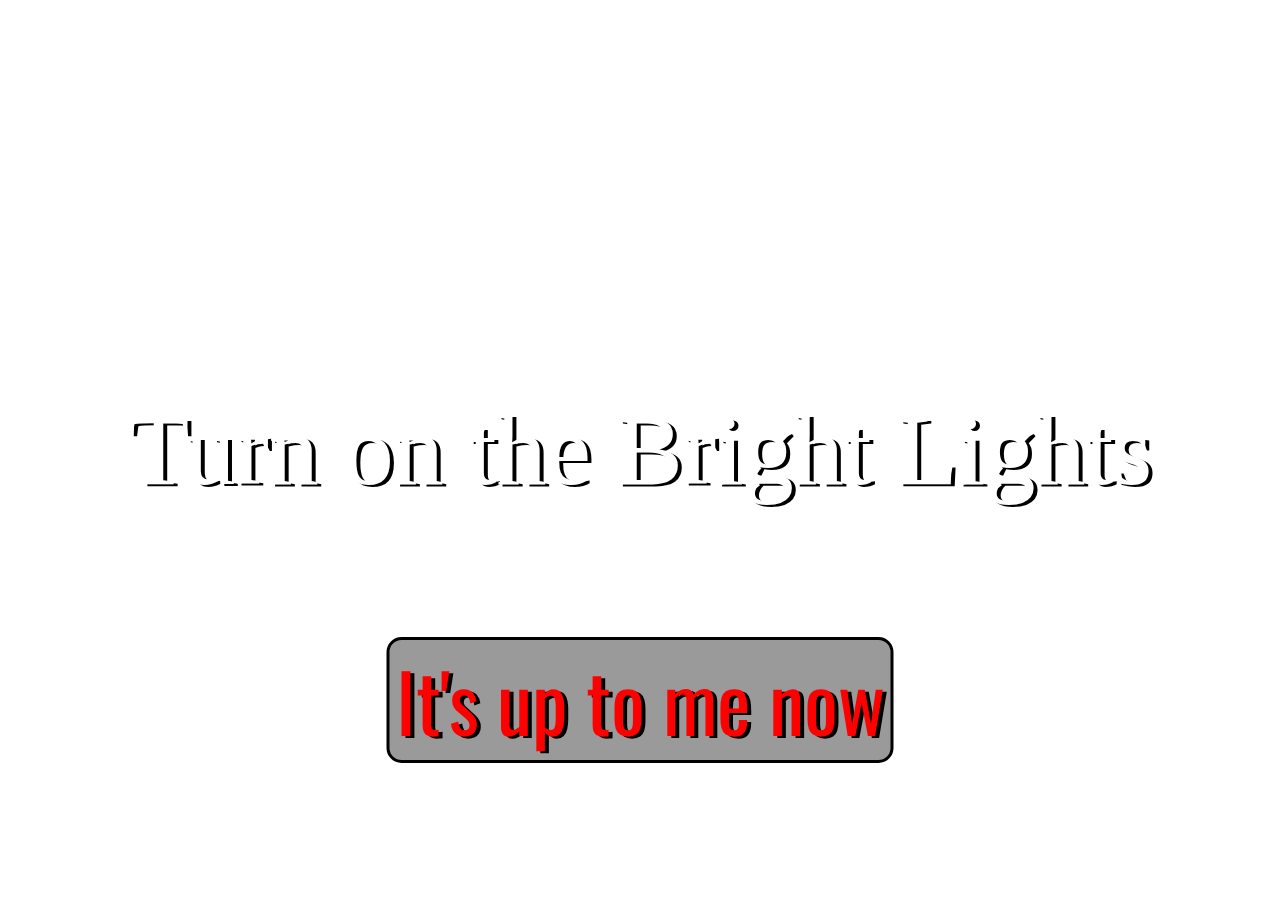
==== please.html @ 81339f55 "Landing page" ====
<!DOCTYPE html>
<html>
<head>
	<link rel="stylesheet" type="text/css" href="perfav.css">
	<link href="https://fonts.googleapis.com/css?family=Oswald" rel="stylesheet">

	<title>Free web site</title>
</head>
<body  background="bgimage.jpg">

<div class="caption">Turn on the Bright Lights</div>
<!-- Begin Mailchimp Signup Form -->
<link href="//cdn-images.mailchimp.com/embedcode/classic-10_7.css" rel="stylesheet" type="text/css">
<style type="text/css">
	#mc_embed_signup{clear:left; font:14px Helvetica,Arial,sans-serif; }
	/* Add your own Mailchimp form style overrides in your site stylesheet or in this style block.
	   We recommend moving this block and the preceding CSS link to the HEAD of your HTML file. */
</style>
<div id="mc_embed_signup">
<form action="https://alexa.us20.list-manage.com/subscribe/post?u=4f1f271ca9c40cb4859acfac6&amp;id=ba09e29e13" method="post" id="mc-embedded-subscribe-form" name="mc-embedded-subscribe-form" class="validate" target="_blank" novalidate>

    <div class="clear"><input class="btn btn-light" type="submit" value="It's up to me now" name="subscribe" id="mc-embedded-subscribe" class="button"></div>
    </div>
</form>
</div>
<script type='text/javascript' src='//s3.amazonaws.com/downloads.mailchimp.com/js/mc-validate.js'></script><script type='text/javascript'>(function($) {window.fnames = new Array(); window.ftypes = new Array();fnames[0]='EMAIL';ftypes[0]='email';fnames[1]='FNAME';ftypes[1]='text';fnames[2]='LNAME';ftypes[2]='text';fnames[3]='ADDRESS';ftypes[3]='address';fnames[4]='PHONE';ftypes[4]='phone';}(jQuery));var $mcj = jQuery.noConflict(true);</script>
<!--End mc_embed_signup-->
<!-- <button type="button" class="btn btn-light">It's up to me now</button> -->

</body>
</html>
---- perfav.css ----
html, body {

	height: 100%;
	width: 100%;
}
body {
	background-image: url(https://images.wallpaperscraft.com/image/city_aerial_view_fog_134117_1920x1080.jpg);
	background-repeat: no-repeat;
	background-size: cover;
}

div, .btn-light {
	position: absolute; 
	top: 50%;
	left: 50%;
	transform: translate(-50%, -50%);
}
div {
	width: 100%;
	color: white;
	font-size: 100px;
	text-align: center;
    border: white;
    text-shadow: 4px 2px black; 
}
.btn-light {
	cursor: pointer;
	margin-top: 250px;
    font-size: 80px;
    background-color: rgba(4, 3, 3, 0.4);
	color: red;
    font-family: 'Oswald', sans-serif;
    border-radius: 15px;
    text-shadow: 4px 2px black; 
    border: solid black;
  
}
.btn-light:hover {
	font-size: 90px;
}
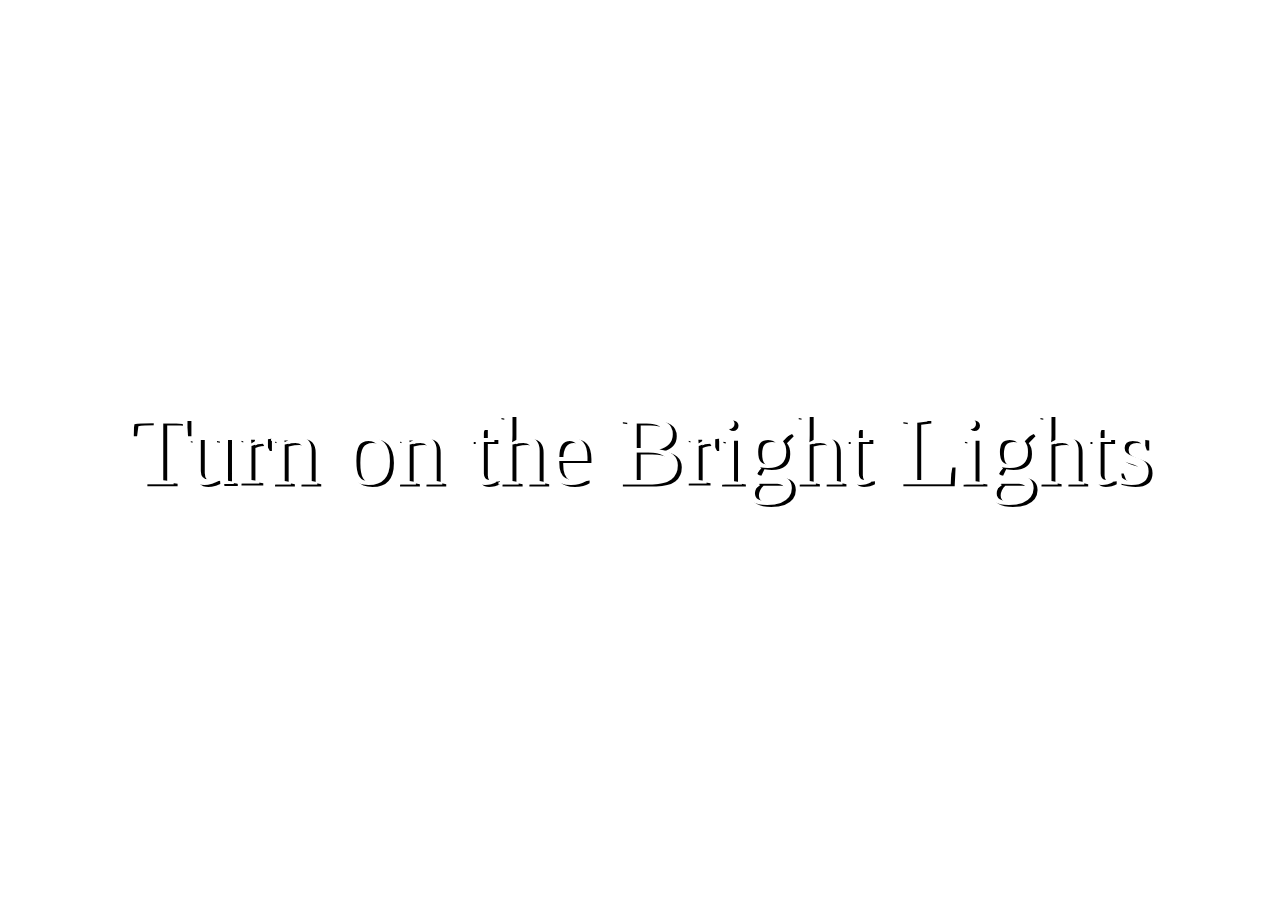
==== commit e8841105: "Update please.html" ====
--- a/please.html
+++ b/please.html
@@ -9,23 +9,9 @@
 <body  background="bgimage.jpg">
 
 <div class="caption">Turn on the Bright Lights</div>
-<!-- Begin Mailchimp Signup Form -->
-<link href="//cdn-images.mailchimp.com/embedcode/classic-10_7.css" rel="stylesheet" type="text/css">
-<style type="text/css">
-	#mc_embed_signup{clear:left; font:14px Helvetica,Arial,sans-serif; }
-	/* Add your own Mailchimp form style overrides in your site stylesheet or in this style block.
-	   We recommend moving this block and the preceding CSS link to the HEAD of your HTML file. */
-</style>
-<div id="mc_embed_signup">
-<form action="https://alexa.us20.list-manage.com/subscribe/post?u=4f1f271ca9c40cb4859acfac6&amp;id=ba09e29e13" method="post" id="mc-embedded-subscribe-form" name="mc-embedded-subscribe-form" class="validate" target="_blank" novalidate>
 
-    <div class="clear"><input class="btn btn-light" type="submit" value="It's up to me now" name="subscribe" id="mc-embedded-subscribe" class="button"></div>
-    </div>
-</form>
-</div>
-<script type='text/javascript' src='//s3.amazonaws.com/downloads.mailchimp.com/js/mc-validate.js'></script><script type='text/javascript'>(function($) {window.fnames = new Array(); window.ftypes = new Array();fnames[0]='EMAIL';ftypes[0]='email';fnames[1]='FNAME';ftypes[1]='text';fnames[2]='LNAME';ftypes[2]='text';fnames[3]='ADDRESS';ftypes[3]='address';fnames[4]='PHONE';ftypes[4]='phone';}(jQuery));var $mcj = jQuery.noConflict(true);</script>
-<!--End mc_embed_signup-->
-<!-- <button type="button" class="btn btn-light">It's up to me now</button> -->
+	
+<!-- <button type="button" class="btn btn-light"><a href="https://alexa.us20.list-manage.com/subscribe/post?u=4f1f271ca9c40cb4859acfac6&id=ba09e29e13" >It's up to me now</a></button> -->
 
 </body>
 </html>
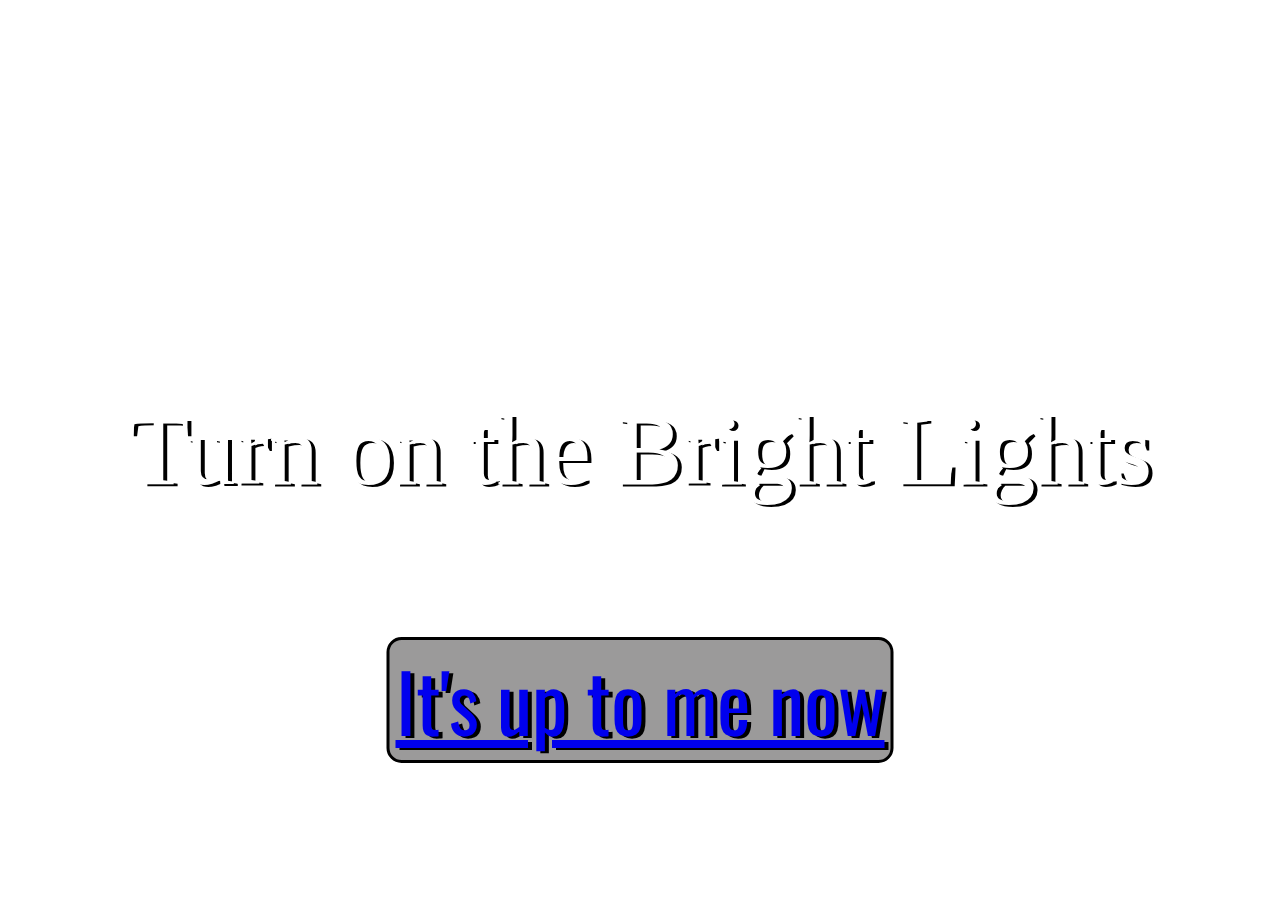
==== commit 9e565c67: "Update please.html" ====
--- a/please.html
+++ b/please.html
@@ -11,7 +11,7 @@
 <div class="caption">Turn on the Bright Lights</div>
 
 	
-<!-- <button type="button" class="btn btn-light"><a href="https://alexa.us20.list-manage.com/subscribe/post?u=4f1f271ca9c40cb4859acfac6&id=ba09e29e13" >It's up to me now</a></button> -->
+<button type="button" class="btn btn-light"><a href="https://alexa.us20.list-manage.com/subscribe/post?u=4f1f271ca9c40cb4859acfac6&id=ba09e29e13" >It's up to me now</a></button>
 
 </body>
 </html>
